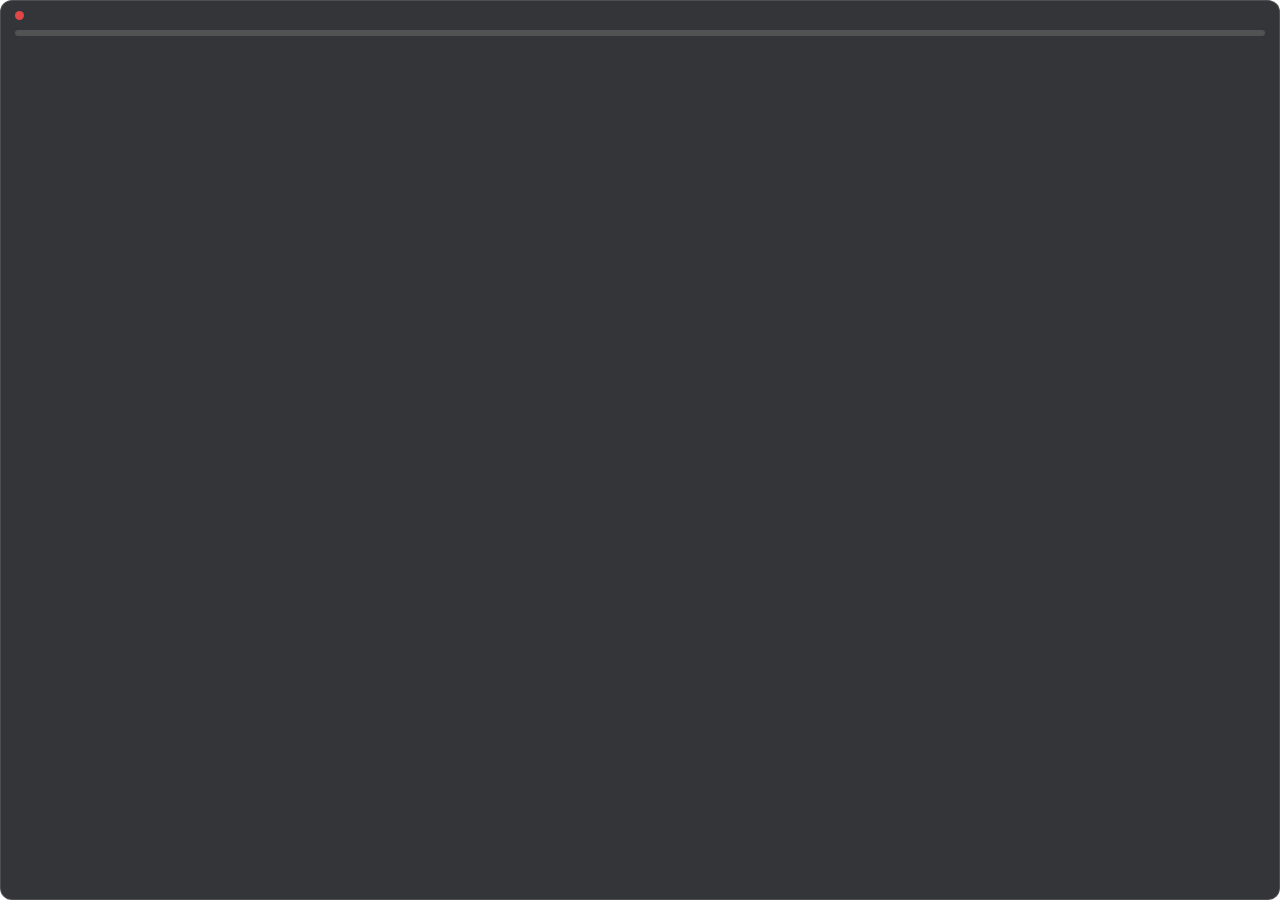
==== ui/overlay.html @ 1454e78e "Phase 2 milestone 3: overlay, pause/resume, fixes from testing Tested in the game on 2026-10-26: nor" ====
<!doctype html>
<html lang="zh-CN">
<meta charset="utf-8">
<title>d2hr overlay</title>
<link rel="stylesheet" href="css/overlay.css">
<div class="box">
  <div class="top"><span class="dot"></span><span id="title"></span><span class="spacer"></span><span id="time"></span></div>
  <div id="step"></div>
  <div class="bar"><div id="fill"></div></div>
  <div id="hint"></div>
</div>
<script type="module" src="js/overlay.js"></script>
</html>
---- ui/css/overlay.css ----
/* 录制时的置顶进度窗：固定深色半透明，盖在游戏上也看得清 */
html, body { margin: 0; background: transparent; overflow: hidden; }

.box {
  box-sizing: border-box;
  width: 100vw;
  height: 100vh;
  padding: 10px 14px;
  border-radius: 12px;
  background: rgba(18, 20, 24, .86);
  border: 1px solid rgba(255, 255, 255, .12);
  color: #e8eaed;
  font: 13px/1.45 "Segoe UI", "Microsoft YaHei UI", system-ui, sans-serif;
  display: flex;
  flex-direction: column;
  gap: 4px;
}

.top { display: flex; align-items: center; gap: 8px; font-weight: 600; font-size: 14px; }
.spacer { flex: 1; }
#time { font-weight: 400; color: #aeb4bd; font-variant-numeric: tabular-nums; }

.dot { width: 9px; height: 9px; border-radius: 50%; background: #e04848; animation: blink 1.2s infinite; }
@keyframes blink { 50% { opacity: .25; } }

#step { color: #cfd3d9; white-space: nowrap; overflow: hidden; text-overflow: ellipsis; }

.bar { height: 6px; border-radius: 99px; background: rgba(255, 255, 255, .14); overflow: hidden; margin-top: 2px; }
#fill { height: 100%; width: 0; background: #e04848; transition: width .5s linear; }

#hint { font-size: 12px; color: #f2b37f; }

/* 正在停下（黄）、录完（绿） */
.box[data-state="stopping"] { border-color: #e0a63a; }
.box[data-state="stopping"] .dot { background: #e0a63a; }
.box[data-state="stopping"] #fill { background: #e0a63a; }
.box[data-state="done"] { border-color: #4fb07a; }
.box[data-state="done"] .dot { background: #4fb07a; animation: none; }
.box[data-state="done"] #fill { background: #4fb07a; }
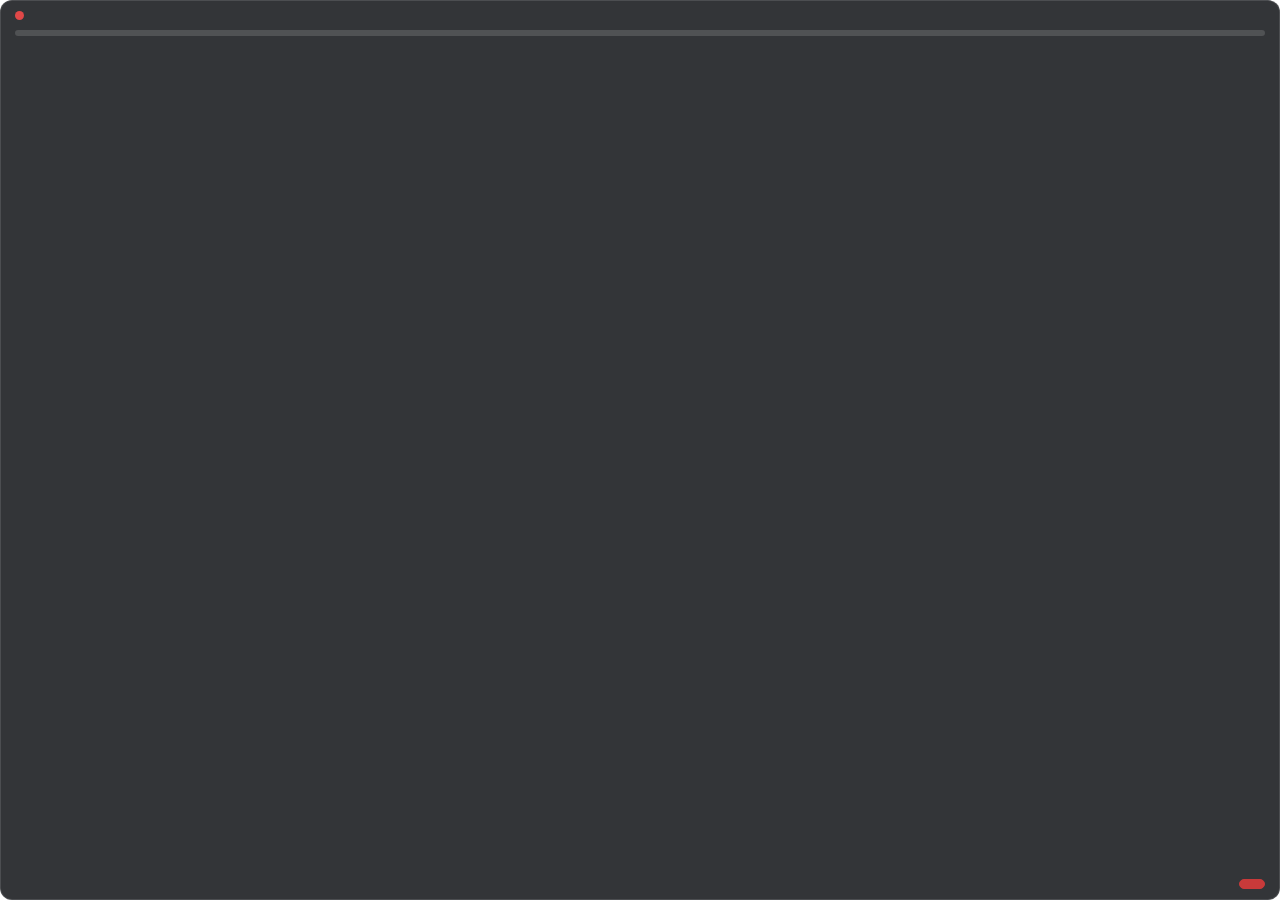
==== commit 744b69a9: "Recording: keep Dota in front, block input instead of pausing, overlay with stop - Dota stays in fro" ====
--- a/ui/overlay.html
+++ b/ui/overlay.html
@@ -7,7 +7,7 @@
   <div class="top"><span class="dot"></span><span id="title"></span><span class="spacer"></span><span id="time"></span></div>
   <div id="step"></div>
   <div class="bar"><div id="fill"></div></div>
-  <div id="hint"></div>
+  <div class="bottom"><span id="hint"></span><button type="button" id="stop"></button></div>
 </div>
 <script type="module" src="js/overlay.js"></script>
 </html>
--- a/ui/css/overlay.css
+++ b/ui/css/overlay.css
@@ -1,4 +1,4 @@
-/* 录制时的置顶进度窗：固定深色半透明，盖在游戏上也看得清 */
+/* 录制时盖在 Dota 画面左上角的置顶进度窗：固定深色半透明，盖在游戏上也看得清 */
 html, body { margin: 0; background: transparent; overflow: hidden; }
 
 .box {
@@ -28,12 +28,25 @@
 .bar { height: 6px; border-radius: 99px; background: rgba(255, 255, 255, .14); overflow: hidden; margin-top: 2px; }
 #fill { height: 100%; width: 0; background: #e04848; transition: width .5s linear; }
 
-#hint { font-size: 12px; color: #f2b37f; }
+.bottom { display: flex; align-items: center; gap: 10px; margin-top: auto; }
+#hint { flex: 1; font-size: 12px; color: #aeb4bd; }
+#hint.blocked { color: #f2b37f; }
 
-/* 正在停下（黄）、录完（绿） */
+#stop {
+  font: inherit;
+  font-size: 12px;
+  color: #fff;
+  background: #c83a3a;
+  border: 1px solid #c83a3a;
+  border-radius: 7px;
+  padding: 4px 12px;
+  cursor: pointer;
+  white-space: nowrap;
+}
+#stop:hover { filter: brightness(1.1); }
+#stop:disabled { opacity: .5; cursor: default; filter: none; }
+
+/* 正在停下（黄） */
 .box[data-state="stopping"] { border-color: #e0a63a; }
 .box[data-state="stopping"] .dot { background: #e0a63a; }
 .box[data-state="stopping"] #fill { background: #e0a63a; }
-.box[data-state="done"] { border-color: #4fb07a; }
-.box[data-state="done"] .dot { background: #4fb07a; animation: none; }
-.box[data-state="done"] #fill { background: #4fb07a; }
